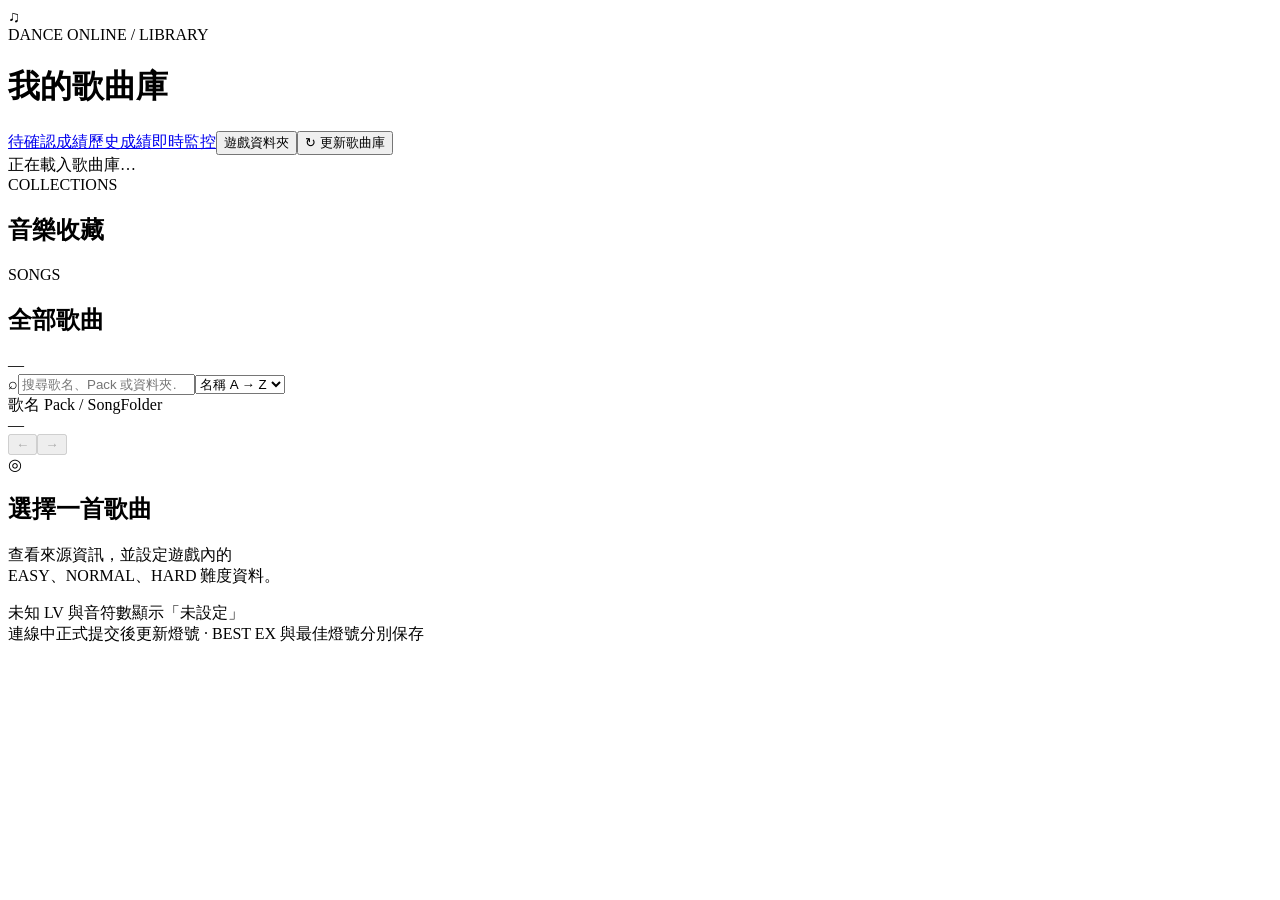
==== dance_results/gui_assets/index.html @ 36563105 "Library page cleanup: one sidebar tree, no special downloads, two header buttons - Sidebar is one tr" ====
<!doctype html>
<html lang="zh-Hant">
<head>
  <meta charset="utf-8"><meta name="viewport" content="width=device-width, initial-scale=1">
  <meta name="dance-token" content="SESSION_TOKEN">
  <title>熱舞 Online · 我的歌曲庫</title>
  <link rel="stylesheet" href="/style.css"><link rel="stylesheet" href="/lamps.css"><script src="/lamps.js" defer></script><script src="/app.js" defer></script><script src="/game-sync.js" defer></script>
</head>
<body>
<header class="topbar">
  <div class="brand"><span class="brand-mark" aria-hidden="true">♫</span><div><span class="eyebrow">DANCE ONLINE / LIBRARY</span><h1>我的歌曲庫</h1></div></div>
  <div class="header-actions"><a class="page-link" href="/reviews">待確認成績</a><a class="page-link" href="/history">歷史成績</a><a class="page-link" href="/monitor">即時監控</a><button id="game-button" title="從遊戲直接讀成績與歌單">遊戲資料夾</button><button id="scan-button" class="primary">↻ 更新歌曲庫</button></div>
</header>
<div class="library-bar"><div class="library-picker" hidden><label for="root">歌曲庫位置</label><select id="root" aria-label="歌曲庫位置"></select></div><div id="totals" class="totals" aria-live="polite">正在載入歌曲庫…</div></div>
<div id="game-status" class="game-status" role="status" aria-live="polite" hidden></div>
<div id="message" class="message" role="status" hidden></div>
<div id="scan-status" class="scan-status" aria-live="polite" hidden></div>
<dialog id="game-dialog" aria-labelledby="game-title"><h2 id="game-title">遊戲資料夾</h2>
<p class="game-help">選有 <code>dance.exe</code> 的那一層。設定好之後，每打完一首歌，成績會自動存進來；官方歌與外部歌（含 StepMania／osu 資料夾）的歌單也跟遊戲同步。</p>
<label class="game-dir-label" for="game-dir">資料夾路徑</label><input id="game-dir" type="text" autocomplete="off" spellcheck="false" placeholder="例如 D:\Dance v2.0.0">
<label class="game-dir-label" for="game-character">角色（只存這個角色的成績）</label><select id="game-character" disabled><option>先儲存遊戲資料夾</option></select>
<p id="game-error" class="game-error" role="alert" hidden></p><p id="game-result" class="game-result" role="status" hidden></p>
<div id="game-detail" class="game-detail"></div>
<div class="dialog-actions"><button id="game-cancel">關閉</button><button id="game-save" class="primary">儲存並同步</button></div></dialog>
<main class="workspace">
  <aside class="packs-panel" aria-label="Pack 瀏覽"><div class="panel-heading"><span class="eyebrow">COLLECTIONS</span><h2>音樂收藏</h2></div><nav id="pack-list" aria-label="Pack 清單"></nav></aside>
  <section class="songs-panel" aria-label="歌曲清單"><div class="list-heading"><div><span class="eyebrow">SONGS</span><h2 id="list-title">全部歌曲</h2></div><span id="result-count" class="count-pill">—</span></div>
    <div class="search-tools"><label class="search-box"><span aria-hidden="true">⌕</span><input id="search" type="search" autocomplete="off" aria-label="搜尋歌曲名稱" placeholder="搜尋歌名、Pack 或資料夾…"></label><select id="sort" aria-label="歌曲名稱排序"><option value="asc">名稱 A → Z</option><option value="desc">名稱 Z → A</option></select></div>
    <div class="list-hint">歌名 <span>Pack / SongFolder</span></div><div id="song-list" role="list" aria-label="查詢結果"></div>
    <footer class="pagination"><span id="page-info" aria-live="polite">—</span><div><button id="previous" aria-label="上一頁" disabled>←</button><button id="next" aria-label="下一頁" disabled>→</button></div></footer>
  </section>
  <aside class="details-panel" aria-label="歌曲詳細資訊"><div id="details"><div class="empty-details"><span class="record-symbol" aria-hidden="true">◎</span><h2>選擇一首歌曲</h2><p>查看來源資訊，並設定遊戲內的<br>EASY、NORMAL、HARD 難度資料。</p><span class="small-tag">未知 LV 與音符數顯示「未設定」</span></div></div></aside>
</main>
<footer class="app-footer"><span id="database-path">連線中</span><span data-motion-slot></span><span>正式提交後更新燈號 · BEST EX 與最佳燈號分別保存</span></footer>
</body></html>
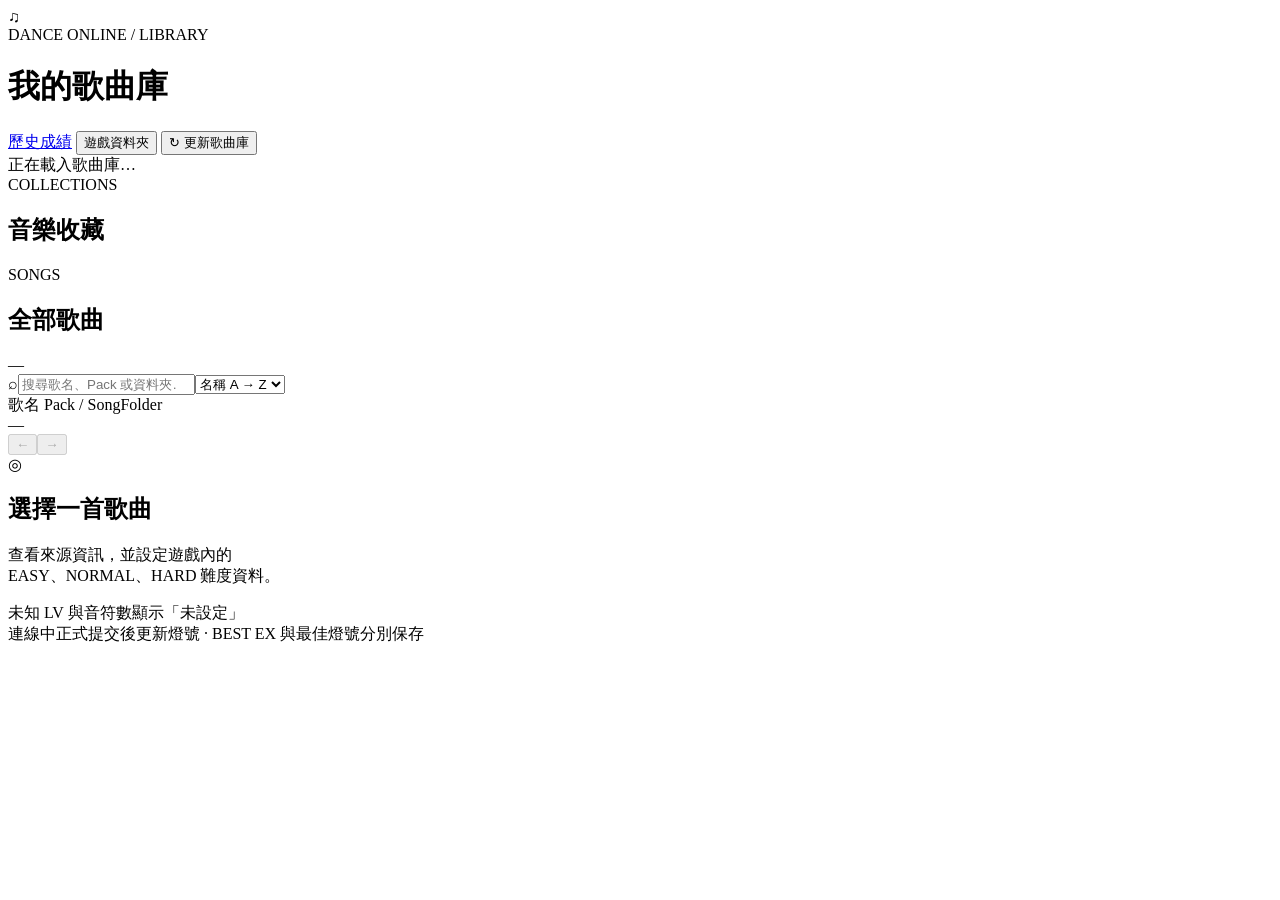
==== commit ba7e1137: "Round 3.6: history song-title search; hide OCR monitor/review nav links - /api/history/song-search: " ====
--- a/dance_results/gui_assets/index.html
+++ b/dance_results/gui_assets/index.html
@@ -9,7 +9,11 @@
 <body>
 <header class="topbar">
   <div class="brand"><span class="brand-mark" aria-hidden="true">♫</span><div><span class="eyebrow">DANCE ONLINE / LIBRARY</span><h1>我的歌曲庫</h1></div></div>
-  <div class="header-actions"><a class="page-link" href="/reviews">待確認成績</a><a class="page-link" href="/history">歷史成績</a><a class="page-link" href="/monitor">即時監控</a><button id="game-button" title="從遊戲直接讀成績與歌單">遊戲資料夾</button><button id="scan-button" class="primary">↻ 更新歌曲庫</button></div>
+  <div class="header-actions">
+    <a class="page-link" href="/history">歷史成績</a>
+    <button id="game-button" title="從遊戲直接讀成績與歌單">遊戲資料夾</button>
+    <button id="scan-button" class="primary">↻ 更新歌曲庫</button>
+  </div>
 </header>
 <div class="library-bar"><div class="library-picker" hidden><label for="root">歌曲庫位置</label><select id="root" aria-label="歌曲庫位置"></select></div><div id="totals" class="totals" aria-live="polite">正在載入歌曲庫…</div></div>
 <div id="game-status" class="game-status" role="status" aria-live="polite" hidden></div>
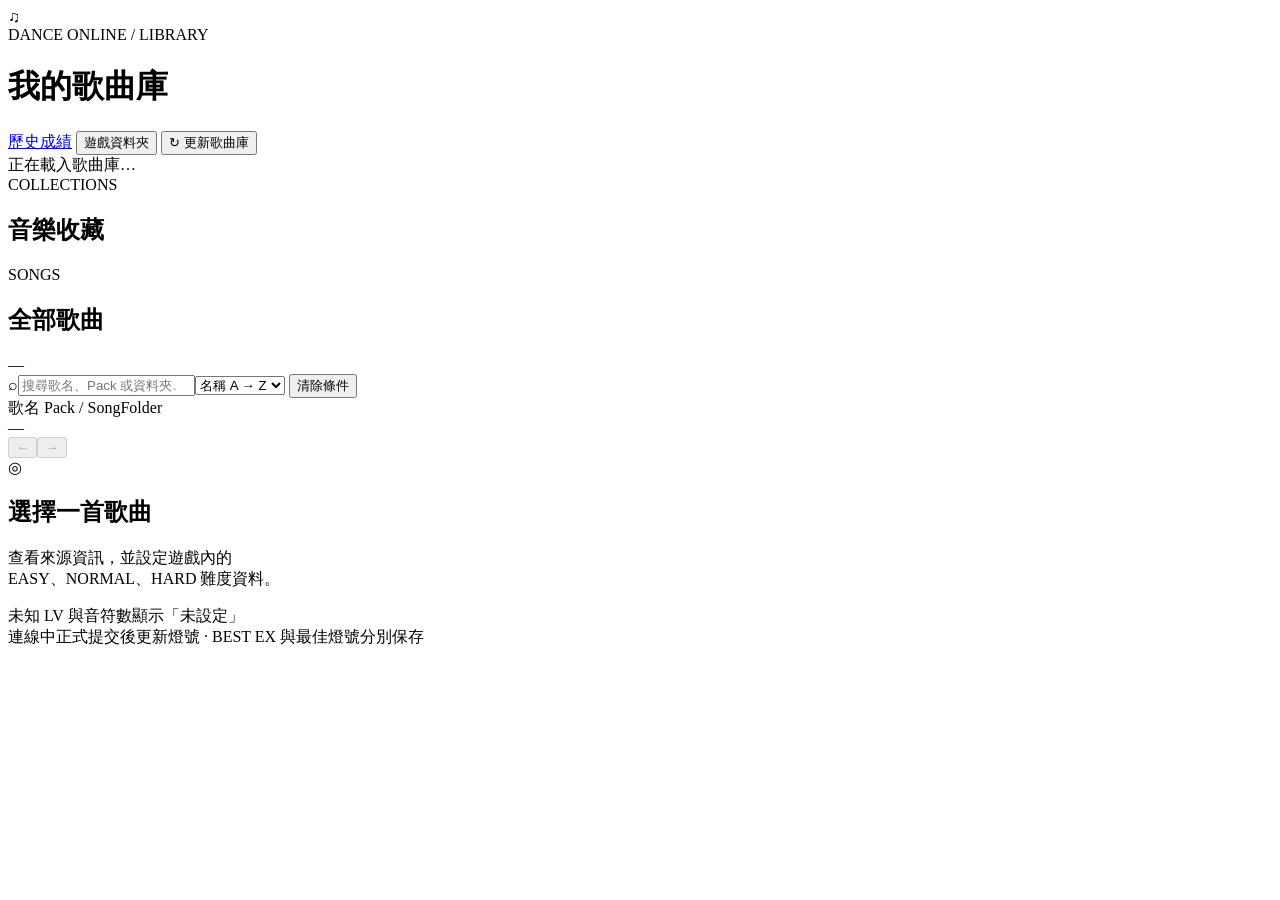
==== commit 8e56041d: "feat: clear search conditions and result totals" ====
--- a/dance_results/gui_assets/index.html
+++ b/dance_results/gui_assets/index.html
@@ -29,7 +29,9 @@
 <main class="workspace">
   <aside class="packs-panel" aria-label="Pack 瀏覽"><div class="panel-heading"><span class="eyebrow">COLLECTIONS</span><h2>音樂收藏</h2></div><nav id="pack-list" aria-label="Pack 清單"></nav></aside>
   <section class="songs-panel" aria-label="歌曲清單"><div class="list-heading"><div><span class="eyebrow">SONGS</span><h2 id="list-title">全部歌曲</h2></div><span id="result-count" class="count-pill">—</span></div>
-    <div class="search-tools"><label class="search-box"><span aria-hidden="true">⌕</span><input id="search" type="search" autocomplete="off" aria-label="搜尋歌曲名稱" placeholder="搜尋歌名、Pack 或資料夾…"></label><select id="sort" aria-label="歌曲名稱排序"><option value="asc">名稱 A → Z</option><option value="desc">名稱 Z → A</option></select></div>
+    <div class="search-tools"><label class="search-box"><span aria-hidden="true">⌕</span><input id="search" type="search" autocomplete="off" aria-label="搜尋歌曲名稱" placeholder="搜尋歌名、Pack 或資料夾…"></label><select id="sort" aria-label="歌曲名稱排序"><option value="asc">名稱 A → Z</option><option value="desc">名稱 Z → A</option></select>
+      <button id="clear-search" type="button">清除條件</button>
+    </div>
     <div class="list-hint">歌名 <span>Pack / SongFolder</span></div><div id="song-list" role="list" aria-label="查詢結果"></div>
     <footer class="pagination"><span id="page-info" aria-live="polite">—</span><div><button id="previous" aria-label="上一頁" disabled>←</button><button id="next" aria-label="下一頁" disabled>→</button></div></footer>
   </section>
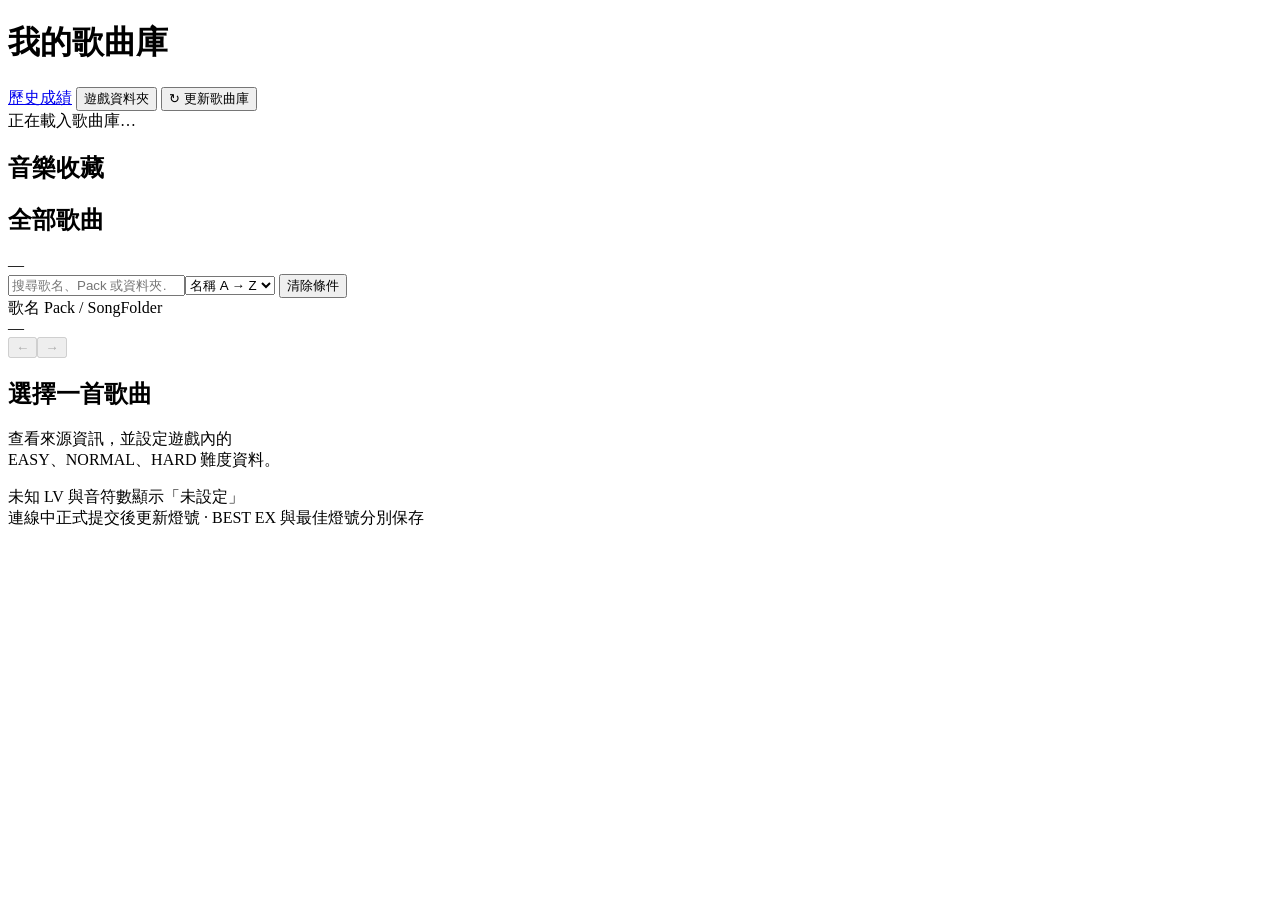
==== commit 80b10dcd: "style: arcade score-ledger restyle (charcoal/amber, Bahnschrift numerals, ruled sections; remove gra" ====
--- a/dance_results/gui_assets/index.html
+++ b/dance_results/gui_assets/index.html
@@ -8,7 +8,7 @@
 </head>
 <body>
 <header class="topbar">
-  <div class="brand"><span class="brand-mark" aria-hidden="true">♫</span><div><span class="eyebrow">DANCE ONLINE / LIBRARY</span><h1>我的歌曲庫</h1></div></div>
+  <div class="brand"><div><h1>我的歌曲庫</h1></div></div>
   <div class="header-actions">
     <a class="page-link" href="/history">歷史成績</a>
     <button id="game-button" title="從遊戲直接讀成績與歌單">遊戲資料夾</button>
@@ -27,15 +27,15 @@
 <div id="game-detail" class="game-detail"></div>
 <div class="dialog-actions"><button id="game-cancel">關閉</button><button id="game-save" class="primary">儲存並同步</button></div></dialog>
 <main class="workspace">
-  <aside class="packs-panel" aria-label="Pack 瀏覽"><div class="panel-heading"><span class="eyebrow">COLLECTIONS</span><h2>音樂收藏</h2></div><nav id="pack-list" aria-label="Pack 清單"></nav></aside>
-  <section class="songs-panel" aria-label="歌曲清單"><div class="list-heading"><div><span class="eyebrow">SONGS</span><h2 id="list-title">全部歌曲</h2></div><span id="result-count" class="count-pill">—</span></div>
-    <div class="search-tools"><label class="search-box"><span aria-hidden="true">⌕</span><input id="search" type="search" autocomplete="off" aria-label="搜尋歌曲名稱" placeholder="搜尋歌名、Pack 或資料夾…"></label><select id="sort" aria-label="歌曲名稱排序"><option value="asc">名稱 A → Z</option><option value="desc">名稱 Z → A</option></select>
+  <aside class="packs-panel" aria-label="Pack 瀏覽"><div class="panel-heading"><h2>音樂收藏</h2></div><nav id="pack-list" aria-label="Pack 清單"></nav></aside>
+  <section class="songs-panel" aria-label="歌曲清單"><div class="list-heading"><div><h2 id="list-title">全部歌曲</h2></div><span id="result-count" class="count-pill">—</span></div>
+    <div class="search-tools"><label class="search-box"><input id="search" type="search" autocomplete="off" aria-label="搜尋歌曲名稱" placeholder="搜尋歌名、Pack 或資料夾…"></label><select id="sort" aria-label="歌曲名稱排序"><option value="asc">名稱 A → Z</option><option value="desc">名稱 Z → A</option></select>
       <button id="clear-search" type="button">清除條件</button>
     </div>
     <div class="list-hint">歌名 <span>Pack / SongFolder</span></div><div id="song-list" role="list" aria-label="查詢結果"></div>
     <footer class="pagination"><span id="page-info" aria-live="polite">—</span><div><button id="previous" aria-label="上一頁" disabled>←</button><button id="next" aria-label="下一頁" disabled>→</button></div></footer>
   </section>
-  <aside class="details-panel" aria-label="歌曲詳細資訊"><div id="details"><div class="empty-details"><span class="record-symbol" aria-hidden="true">◎</span><h2>選擇一首歌曲</h2><p>查看來源資訊，並設定遊戲內的<br>EASY、NORMAL、HARD 難度資料。</p><span class="small-tag">未知 LV 與音符數顯示「未設定」</span></div></div></aside>
+  <aside class="details-panel" aria-label="歌曲詳細資訊"><div id="details"><div class="empty-details"><h2>選擇一首歌曲</h2><p>查看來源資訊，並設定遊戲內的<br>EASY、NORMAL、HARD 難度資料。</p><span class="small-tag">未知 LV 與音符數顯示「未設定」</span></div></div></aside>
 </main>
 <footer class="app-footer"><span id="database-path">連線中</span><span data-motion-slot></span><span>正式提交後更新燈號 · BEST EX 與最佳燈號分別保存</span></footer>
 </body></html>
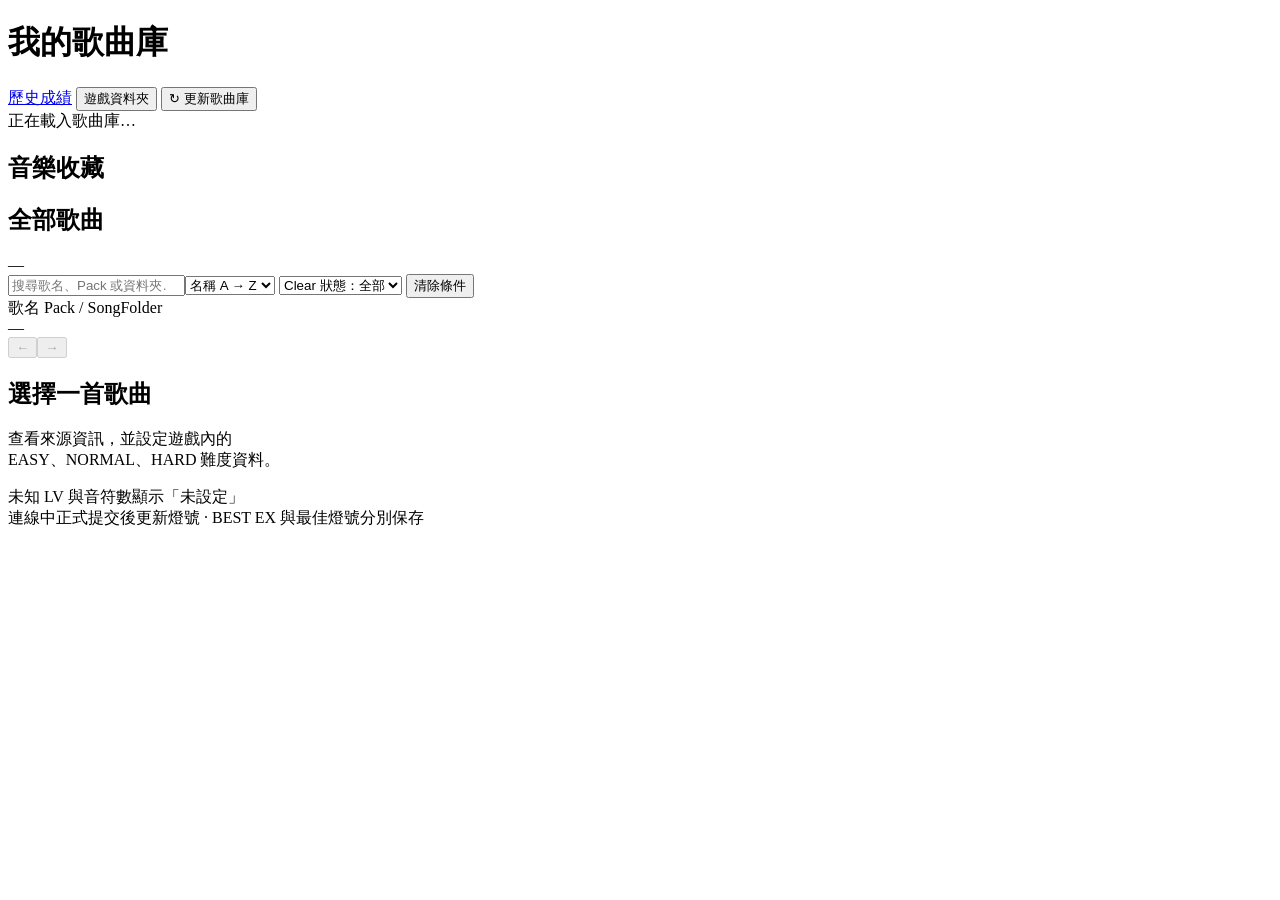
==== commit 50a7fae3: "feat: IIDX-style lamp strips and labels (animated AC/ACP) and clear-status filter on history and lib" ====
--- a/dance_results/gui_assets/index.html
+++ b/dance_results/gui_assets/index.html
@@ -30,6 +30,15 @@
   <aside class="packs-panel" aria-label="Pack 瀏覽"><div class="panel-heading"><h2>音樂收藏</h2></div><nav id="pack-list" aria-label="Pack 清單"></nav></aside>
   <section class="songs-panel" aria-label="歌曲清單"><div class="list-heading"><div><h2 id="list-title">全部歌曲</h2></div><span id="result-count" class="count-pill">—</span></div>
     <div class="search-tools"><label class="search-box"><input id="search" type="search" autocomplete="off" aria-label="搜尋歌曲名稱" placeholder="搜尋歌名、Pack 或資料夾…"></label><select id="sort" aria-label="歌曲名稱排序"><option value="asc">名稱 A → Z</option><option value="desc">名稱 Z → A</option></select>
+      <select id="lamp-filter" aria-label="Clear 狀態：任一難度的最佳燈號" title="任一 EASY / NORMAL / HARD 的最佳燈號符合；未取得燈號也算未通關">
+        <option value="">Clear 狀態：全部</option>
+        <option value="ACP">ACP</option>
+        <option value="AC">AC</option>
+        <option value="CLEAR">CLEAR</option>
+        <option value="FAILED">FAILED</option>
+        <option value="UNCLEARED">未通關</option>
+        <option value="CLEARED">已通關</option>
+      </select>
       <button id="clear-search" type="button">清除條件</button>
     </div>
     <div class="list-hint">歌名 <span>Pack / SongFolder</span></div><div id="song-list" role="list" aria-label="查詢結果"></div>
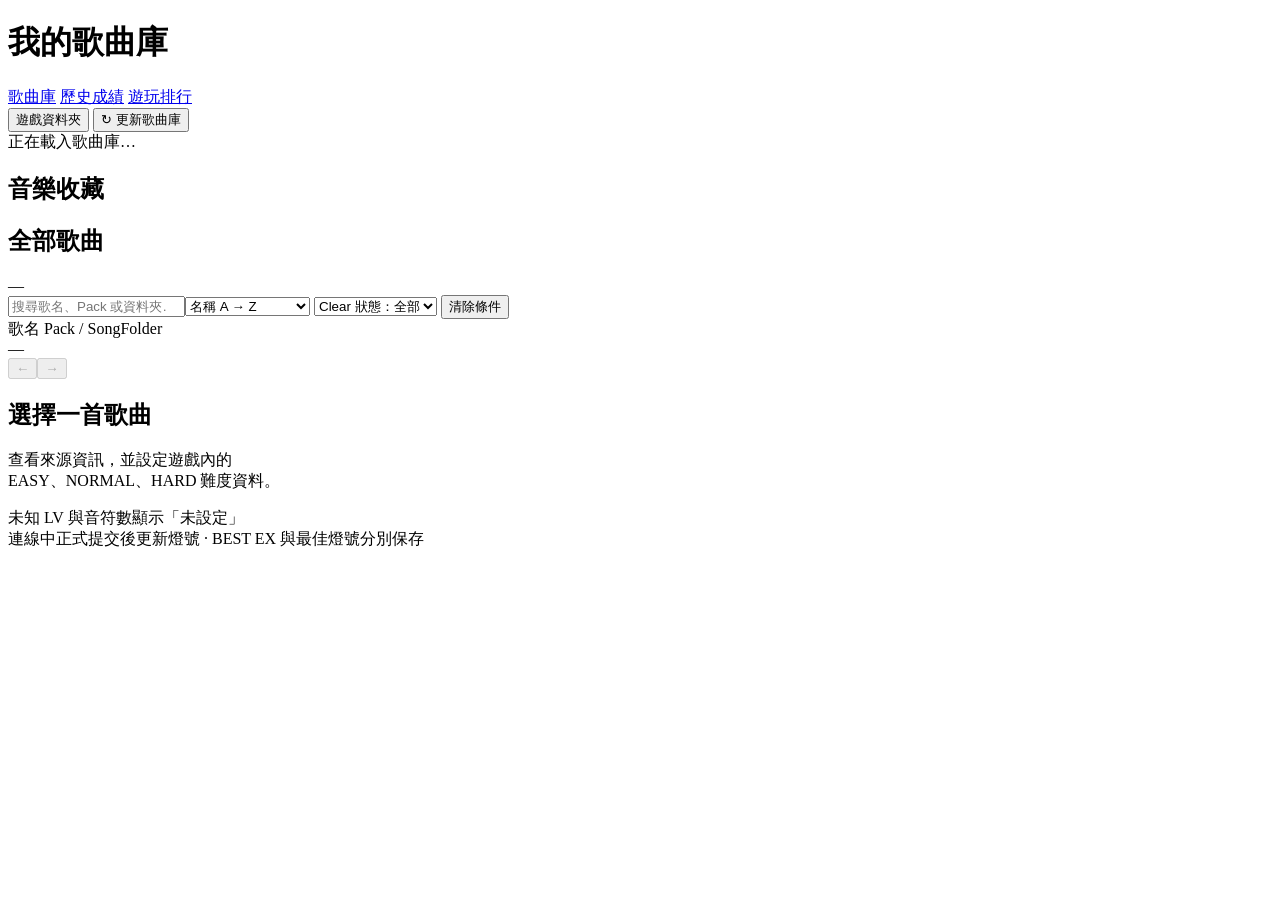
==== commit 98efe631: "feat: song play counts (library, details, history) and top-30 遊玩次數 page" ====
--- a/dance_results/gui_assets/index.html
+++ b/dance_results/gui_assets/index.html
@@ -10,7 +10,11 @@
 <header class="topbar">
   <div class="brand"><div><h1>我的歌曲庫</h1></div></div>
   <div class="header-actions">
+    <nav aria-label="主要導覽">
+    <a class="page-link" href="/" aria-current="page">歌曲庫</a>
     <a class="page-link" href="/history">歷史成績</a>
+    <a class="page-link" href="/plays">遊玩排行</a>
+    </nav>
     <button id="game-button" title="從遊戲直接讀成績與歌單">遊戲資料夾</button>
     <button id="scan-button" class="primary">↻ 更新歌曲庫</button>
   </div>
@@ -29,7 +33,7 @@
 <main class="workspace">
   <aside class="packs-panel" aria-label="Pack 瀏覽"><div class="panel-heading"><h2>音樂收藏</h2></div><nav id="pack-list" aria-label="Pack 清單"></nav></aside>
   <section class="songs-panel" aria-label="歌曲清單"><div class="list-heading"><div><h2 id="list-title">全部歌曲</h2></div><span id="result-count" class="count-pill">—</span></div>
-    <div class="search-tools"><label class="search-box"><input id="search" type="search" autocomplete="off" aria-label="搜尋歌曲名稱" placeholder="搜尋歌名、Pack 或資料夾…"></label><select id="sort" aria-label="歌曲名稱排序"><option value="asc">名稱 A → Z</option><option value="desc">名稱 Z → A</option></select>
+    <div class="search-tools"><label class="search-box"><input id="search" type="search" autocomplete="off" aria-label="搜尋歌曲名稱" placeholder="搜尋歌名、Pack 或資料夾…"></label><select id="sort" aria-label="歌曲排序"><option value="asc">名稱 A → Z</option><option value="desc">名稱 Z → A</option><option value="plays_desc">遊玩次數 多 → 少</option><option value="plays_asc">遊玩次數 少 → 多</option></select>
       <select id="lamp-filter" aria-label="Clear 狀態：任一難度的最佳燈號" title="任一 EASY / NORMAL / HARD 的最佳燈號符合；未取得燈號也算未通關">
         <option value="">Clear 狀態：全部</option>
         <option value="ACP">ACP</option>
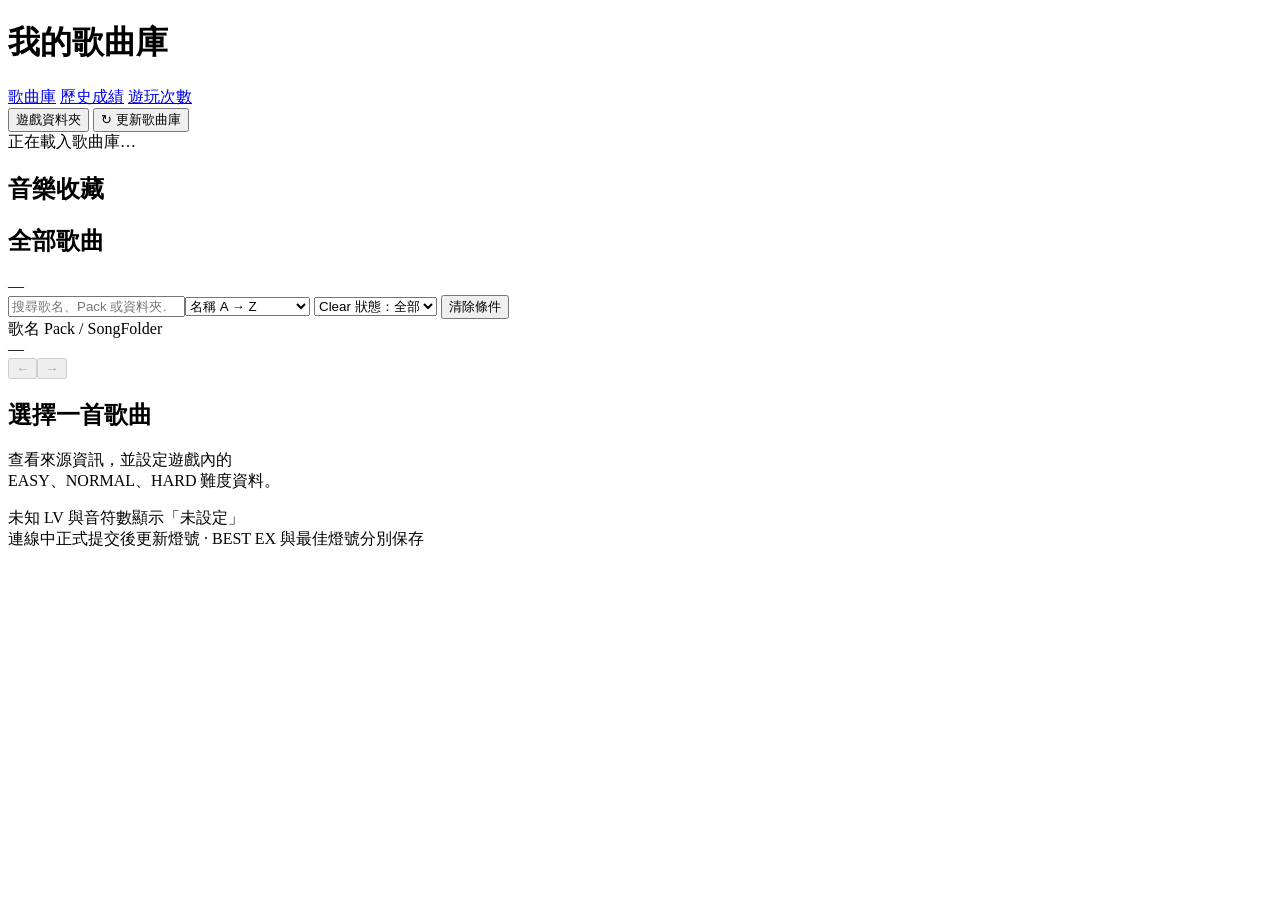
==== commit bb766d07: "fix: review follow-ups (lamp aria-label, library clear-filter semantics, page-scoped play counts, si" ====
--- a/dance_results/gui_assets/index.html
+++ b/dance_results/gui_assets/index.html
@@ -13,7 +13,7 @@
     <nav aria-label="主要導覽">
     <a class="page-link" href="/" aria-current="page">歌曲庫</a>
     <a class="page-link" href="/history">歷史成績</a>
-    <a class="page-link" href="/plays">遊玩排行</a>
+    <a class="page-link" href="/plays">遊玩次數</a>
     </nav>
     <button id="game-button" title="從遊戲直接讀成績與歌單">遊戲資料夾</button>
     <button id="scan-button" class="primary">↻ 更新歌曲庫</button>
@@ -34,7 +34,7 @@
   <aside class="packs-panel" aria-label="Pack 瀏覽"><div class="panel-heading"><h2>音樂收藏</h2></div><nav id="pack-list" aria-label="Pack 清單"></nav></aside>
   <section class="songs-panel" aria-label="歌曲清單"><div class="list-heading"><div><h2 id="list-title">全部歌曲</h2></div><span id="result-count" class="count-pill">—</span></div>
     <div class="search-tools"><label class="search-box"><input id="search" type="search" autocomplete="off" aria-label="搜尋歌曲名稱" placeholder="搜尋歌名、Pack 或資料夾…"></label><select id="sort" aria-label="歌曲排序"><option value="asc">名稱 A → Z</option><option value="desc">名稱 Z → A</option><option value="plays_desc">遊玩次數 多 → 少</option><option value="plays_asc">遊玩次數 少 → 多</option></select>
-      <select id="lamp-filter" aria-label="Clear 狀態：任一難度的最佳燈號" title="任一 EASY / NORMAL / HARD 的最佳燈號符合；未取得燈號也算未通關">
+      <select id="lamp-filter" aria-label="Clear 狀態：歌曲通關狀態或譜面最佳燈號" title="已通關：任一譜面最佳燈號為 CLEAR／AC／ACP；未通關：已有遊玩紀錄，且所有譜面皆未達 CLEAR；指定燈號：任一有成績的譜面最佳燈號符合。未遊玩歌曲不列入。">
         <option value="">Clear 狀態：全部</option>
         <option value="ACP">ACP</option>
         <option value="AC">AC</option>
